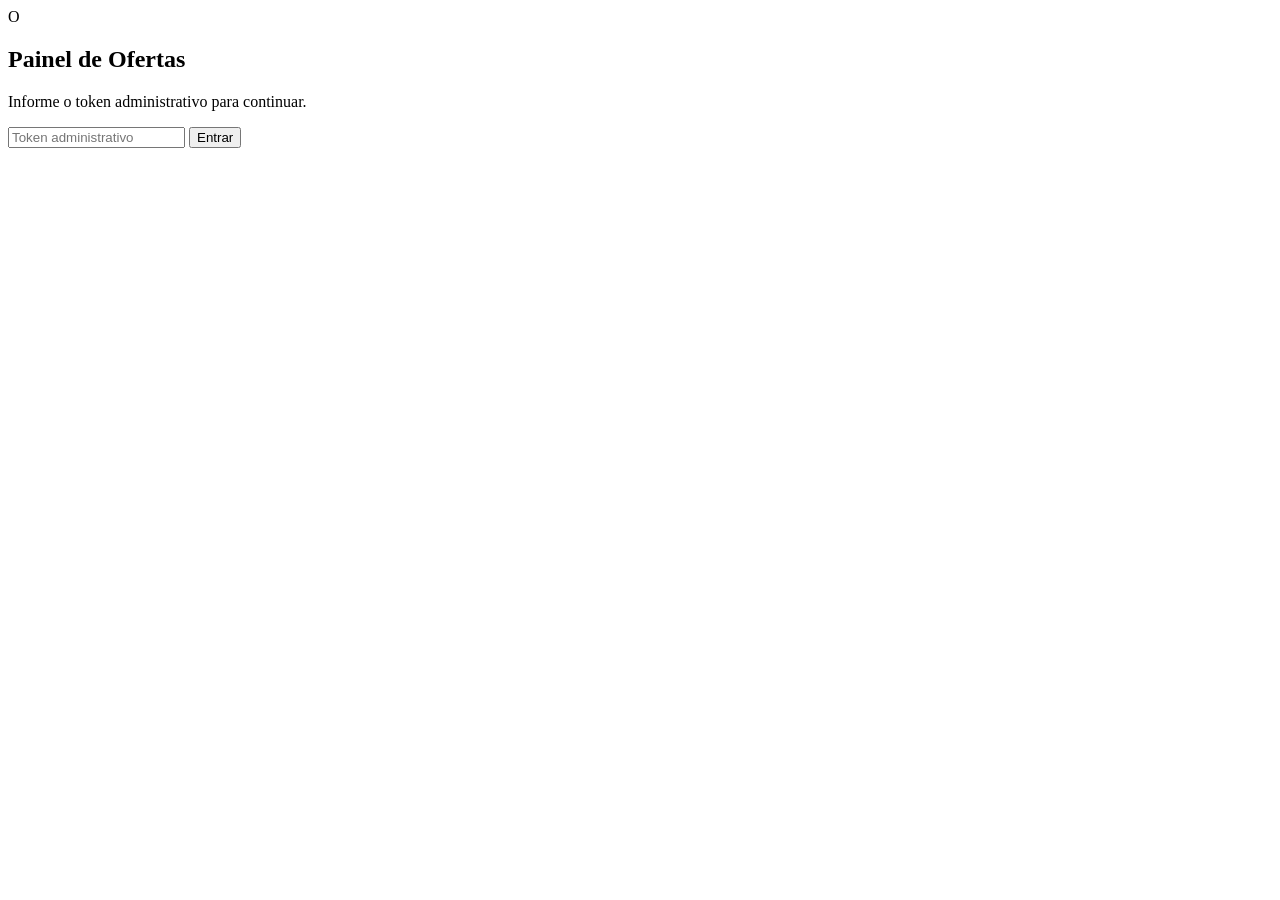
==== public/admin.html @ 44584d7a "feat: sistema de ofertas (site estilo WhatsApp, painel admin e rastreador Shopee/TikTok) Co-authored" ====
<!DOCTYPE html>
<html lang="pt-BR">
<head>
  <meta charset="UTF-8" />
  <meta name="viewport" content="width=device-width, initial-scale=1.0" />
  <title>Painel administrativo - Ofertas</title>
  <link rel="icon" href="/img/favicon.svg" type="image/svg+xml" />
  <link rel="stylesheet" href="/css/admin.css" />
</head>
<body>
  <section id="login-screen" class="login-screen">
    <form id="login-form" class="login-card">
      <div class="login-logo">O</div>
      <h1>Painel de Ofertas</h1>
      <p>Informe o token administrativo para continuar.</p>
      <input id="token-input" type="password" placeholder="Token administrativo" autocomplete="current-password" required />
      <button type="submit">Entrar</button>
      <small id="login-error" class="login-error" hidden>Token invalido.</small>
    </form>
  </section>

  <div id="app" class="layout" hidden>
    <aside class="sidebar">
      <div class="brand">
        <span class="brand-logo">O</span>
        <div>
          <strong>Ofertas</strong>
          <small>painel administrativo</small>
        </div>
      </div>
      <nav id="nav">
        <button class="nav-item active" data-view="dashboard">Dashboard</button>
        <button class="nav-item" data-view="offers">Ofertas</button>
        <button class="nav-item" data-view="sources">Fontes</button>
        <button class="nav-item" data-view="categories">Categorias</button>
        <button class="nav-item" data-view="settings">Configuracoes</button>
        <button class="nav-item" data-view="events">Eventos</button>
      </nav>
      <div class="sidebar-footer">
        <a href="/" target="_blank" rel="noopener">Ver site</a>
        <button id="logout" type="button">Sair</button>
      </div>
    </aside>

    <main class="content">
      <header class="topbar">
        <h1 id="view-title">Dashboard</h1>
        <div class="topbar-actions">
          <span id="scheduler-info" class="scheduler-info"></span>
          <button id="run-now" class="primary" type="button">Capturar agora</button>
        </div>
      </header>

      <div id="toast" class="toast" hidden></div>

      <section class="view" id="view-dashboard">
        <div class="cards" id="dash-cards"></div>
        <div class="grid-2">
          <div class="panel">
            <h2>Status das fontes</h2>
            <div id="dash-sources" class="source-list"></div>
          </div>
          <div class="panel">
            <h2>Ofertas por categoria</h2>
            <div id="dash-categories" class="bar-list"></div>
          </div>
        </div>
        <div class="panel">
          <h2>Ultimos eventos</h2>
          <div id="dash-events" class="event-list"></div>
        </div>
      </section>

      <section class="view" id="view-offers" hidden>
        <div class="toolbar">
          <input id="offers-search" type="search" placeholder="Buscar por titulo ou loja" />
          <select id="offers-status">
            <option value="all">Todos os status</option>
            <option value="active">Ativas</option>
            <option value="pending">Pendentes</option>
            <option value="hidden">Ocultas</option>
            <option value="expired">Expiradas</option>
            <option value="archived">Arquivadas</option>
          </select>
          <select id="offers-source">
            <option value="all">Todas as fontes</option>
            <option value="shopee">Shopee</option>
            <option value="tiktok">TikTok Shop</option>
            <option value="demo">Demonstracao</option>
          </select>
          <select id="offers-sort">
            <option value="recent">Recentes</option>
            <option value="discount">Maior desconto</option>
            <option value="price">Menor preco</option>
          </select>
        </div>
        <div class="table-wrap">
          <table class="data-table">
            <thead>
              <tr>
                <th>Produto</th>
                <th>Preco</th>
                <th>Desc.</th>
                <th>Loja</th>
                <th>Categoria</th>
                <th>Fonte</th>
                <th>Status</th>
                <th>Acoes</th>
              </tr>
            </thead>
            <tbody id="offers-body"></tbody>
          </table>
        </div>
        <div class="pagination">
          <button id="offers-prev" type="button">Anterior</button>
          <span id="offers-page">1</span>
          <button id="offers-next" type="button">Proxima</button>
        </div>
      </section>

      <section class="view" id="view-sources" hidden>
        <div class="source-grid" id="sources-grid"></div>
        <div class="panel">
          <h2>Como funciona</h2>
          <p class="muted">
            Ative apenas fontes com APIs oficiais e autorizadas. O sistema nao burla CAPTCHA,
            login ou protecoes das plataformas. Sem credenciais, a fonte fica desativada e
            registra erro no log.
          </p>
        </div>
      </section>

      <section class="view" id="view-categories" hidden>
        <div class="grid-2">
          <div class="panel">
            <h2>Categorias</h2>
            <div id="categories-list" class="category-list"></div>
          </div>
          <div class="panel">
            <h2>Nova / editar categoria</h2>
            <form id="category-form" class="form">
              <input type="hidden" name="id" />
              <label>Nome<input name="name" required /></label>
              <label>Palavras-chave (separadas por virgula)<input name="keywords" /></label>
              <label>Ordem<input name="sort_order" type="number" value="0" /></label>
              <label class="checkbox"><input name="enabled" type="checkbox" checked /> Ativa</label>
              <button type="submit">Salvar categoria</button>
            </form>
          </div>
        </div>
      </section>

      <section class="view" id="view-settings" hidden>
        <form id="settings-form" class="panel form form-grid"></form>
      </section>

      <section class="view" id="view-events" hidden>
        <div class="panel">
          <h2>Log de eventos</h2>
          <div id="events-list" class="event-list"></div>
        </div>
      </section>
    </main>
  </div>

  <script src="/js/admin.js" type="module"></script>
</body>
</html>
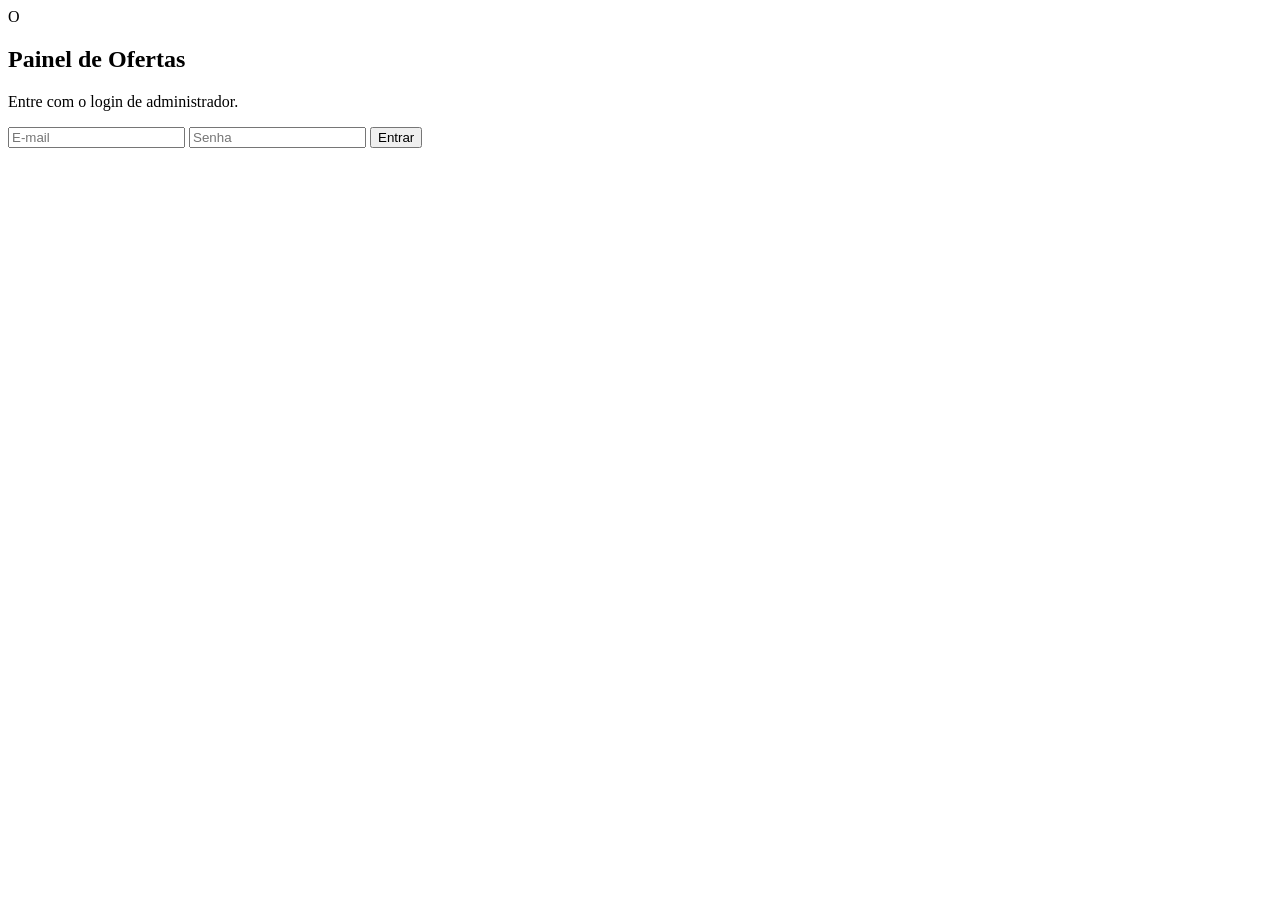
==== commit ad0ea7cb: "feat: login de assinante e painel de contas O site agora exige login. Assinante so ve ofertas, busca" ====
--- a/public/admin.html
+++ b/public/admin.html
@@ -12,10 +12,11 @@
     <form id="login-form" class="login-card">
       <div class="login-logo">O</div>
       <h1>Painel de Ofertas</h1>
-      <p>Informe o token administrativo para continuar.</p>
-      <input id="token-input" type="password" placeholder="Token administrativo" autocomplete="current-password" required />
+      <p>Entre com o login de administrador.</p>
+      <input id="email-input" type="email" placeholder="E-mail" autocomplete="username" required />
+      <input id="password-input" type="password" placeholder="Senha" autocomplete="current-password" required />
       <button type="submit">Entrar</button>
-      <small id="login-error" class="login-error" hidden>Token invalido.</small>
+      <small id="login-error" class="login-error" hidden>Login invalido.</small>
     </form>
   </section>
 
@@ -33,6 +34,7 @@
         <button class="nav-item" data-view="offers">Ofertas</button>
         <button class="nav-item" data-view="sources">Fontes</button>
         <button class="nav-item" data-view="categories">Categorias</button>
+        <button class="nav-item" data-view="subscribers">Assinantes</button>
         <button class="nav-item" data-view="settings">Configuracoes</button>
         <button class="nav-item" data-view="events">Eventos</button>
       </nav>
@@ -150,6 +152,47 @@
         </div>
       </section>
 
+      <section class="view" id="view-subscribers" hidden>
+        <div class="grid-2">
+          <div class="panel">
+            <h2>Assinantes</h2>
+            <div class="toolbar">
+              <input id="users-search" type="search" placeholder="Buscar por nome ou e-mail" />
+              <select id="users-status">
+                <option value="all">Todos</option>
+                <option value="active">Ativos</option>
+                <option value="inactive">Inativos</option>
+              </select>
+            </div>
+            <div id="users-list" class="category-list"></div>
+          </div>
+          <div class="panel">
+            <h2>Novo / editar assinante</h2>
+            <form id="user-form" class="form">
+              <input type="hidden" name="id" />
+              <label>Nome<input name="name" required /></label>
+              <label>E-mail<input name="email" type="email" required /></label>
+              <label>Senha<input name="password" type="password" placeholder="Minimo 6 caracteres" /></label>
+              <label>Papel
+                <select name="role">
+                  <option value="subscriber">Assinante</option>
+                  <option value="admin">Administrador</option>
+                </select>
+              </label>
+              <label>Status
+                <select name="status">
+                  <option value="active">Ativo</option>
+                  <option value="inactive">Inativo</option>
+                </select>
+              </label>
+              <label>Expira em<input name="expires_at" type="date" /></label>
+              <label>Observacoes<input name="notes" /></label>
+              <button type="submit">Salvar assinante</button>
+            </form>
+          </div>
+        </div>
+      </section>
+
       <section class="view" id="view-settings" hidden>
         <form id="settings-form" class="panel form form-grid"></form>
       </section>
